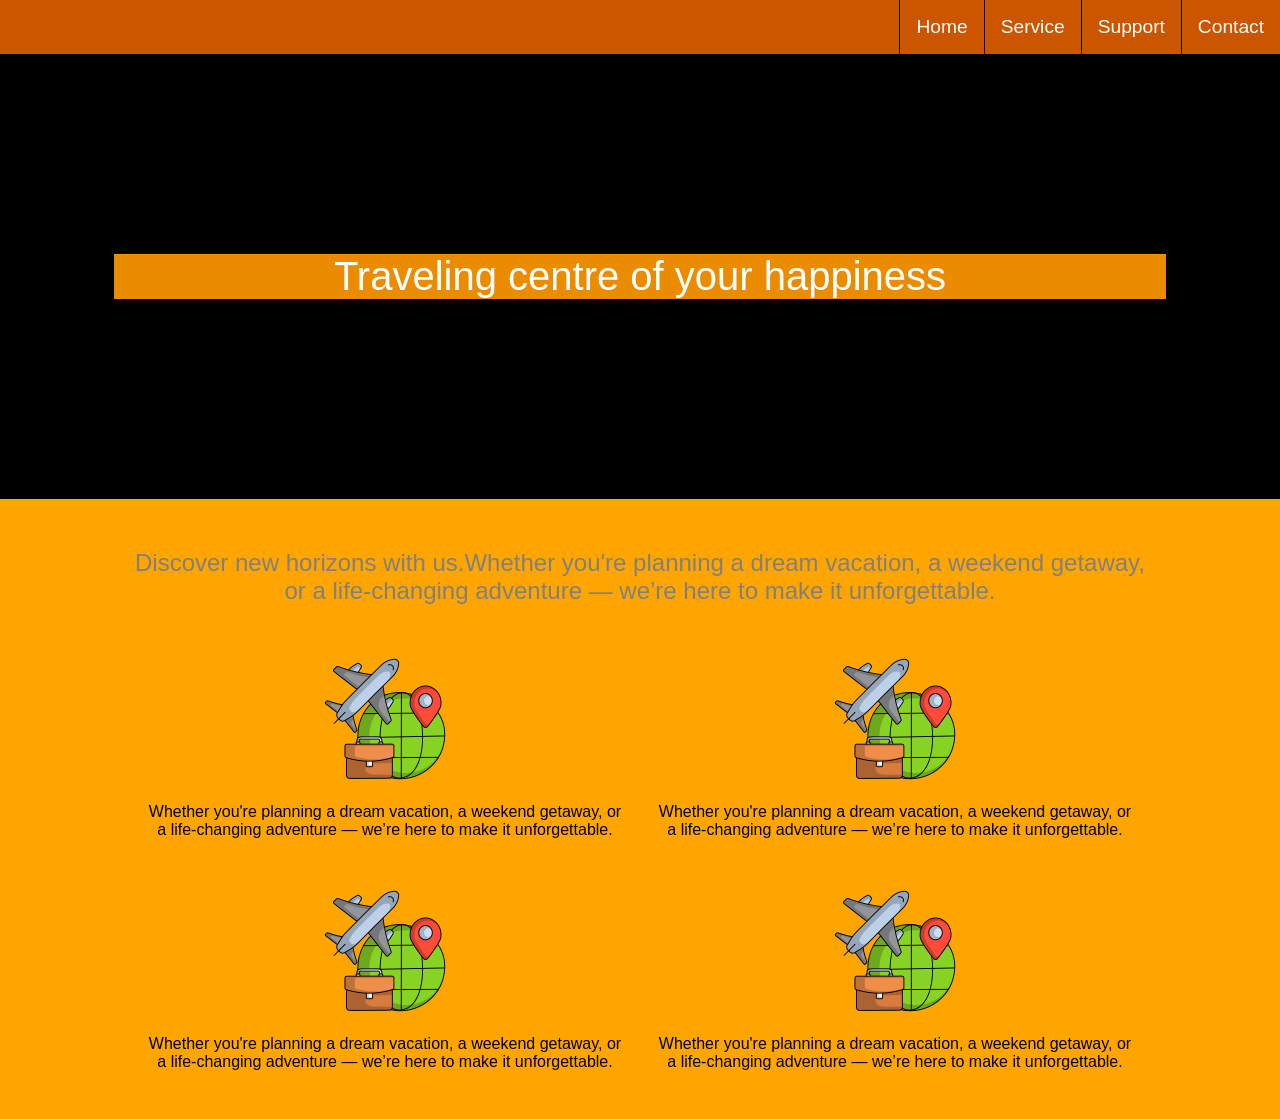
==== index.html @ 76f5f905 "Add files via upload" ====
<!DOCTYPE html>
<html lang="en">
  <head>
    <title>Argon`s project</title>
    <meta charset="utf-8">
    <meta name="description" content="This shows in preview to page">
    <link rel="icon" href="lin.ico">
    <link rel="stylesheet" href="style.css">
  </head>
  <body>
    <div class="nav">
      <ul>
        <li>Home</li>
        <li>Service</li>
        <li>Support</li>
        <li>Contact</li>
      </ul>
    </div>
    <div class="wrapper">
      <div class="image-area">
        <div class="image-text centered-container">Traveling centre of your happiness
        </div>
      </div>
      <div class="intro-text centered-container">Discover new horizons with us.Whether you're planning a dream vacation, a weekend getaway, or a life-changing adventure — we’re here to make it unforgettable.
      </div>
        <div class="services centered-container">
          <div class="single-service">
            <img src="images/abroad.png">
            <p>
              Whether you're planning a dream vacation, a weekend getaway, or a life-changing adventure — we’re here to make it unforgettable.
            </p>
          </div>
          <div class="single-service">
            <img src="images/abroad.png">
            <p>
              Whether you're planning a dream vacation, a weekend getaway, or a life-changing adventure — we’re here to make it unforgettable.
            </p>
          </div>
          <div class="single-service">
            <img src="images/abroad.png">
            <p>
              Whether you're planning a dream vacation, a weekend getaway, or a life-changing adventure — we’re here to make it unforgettable.
            </p>
          </div>
          <div class="single-service">
            <img src="images/abroad.png">
            <p>
              Whether you're planning a dream vacation, a weekend getaway, or a life-changing adventure — we’re here to make it unforgettable.
            </p>
          </div>
      </div>
    </div>
  </body>
<html>
---- style.css ----
body{
  background-color:orange;
  color: black;
  font-size: 16px;
  font-family: Arial, Helvetica, sans-serif;
  padding: 0px;
  margin: 0px;
}

.nav{
  background-color: #CC5500;
  color:white;
}

.nav ul{
  margin:0px;
  padding:0px;
  list-style-type:none;
  font-size:0px;
}

.nav ul li{
  padding:16px;
  text-align: center;
  font-size: 1.2rem;
  border-bottom: 1px solid black;
  transition: background-color 0.3s;
}

.nav ul li:hover{
  background-color: black;
}

.image-area{
  background-image:url('images/big-img.png');
  background-color: black;
  background-position: center center;
  background-size: cover;
  padding-top:200px;
  padding-bottom:200px;
}

.centered-container{
    max-width: 1020px;
    margin: 0px auto;
    padding: 0px 16px;
}

.image-text{
  text-align: center;
  background-color: #EB8C00;
  color: white;
  font-size: 2.5rem;
}

.intro-text{
  color: grey;
  font-size: 1.5rem;
  text-align: center;
  padding-top:50px;
  padding-bottom:50px;
}

.single-service{
  text-align: center;
  margin-bottom: 32px;
}

.single-service p{
  padding: 0px 16px;
}

@media screen and (min-width: 700px){
  .nav ul{
    text-align: right;
  }
  .nav ul li{
    display: inline-block;
    border-bottom: 0px;
    border-left: 1px solid black;
    text-align: left;
  }
  .single-service{
    width:50%;
    float:left;
  }
}
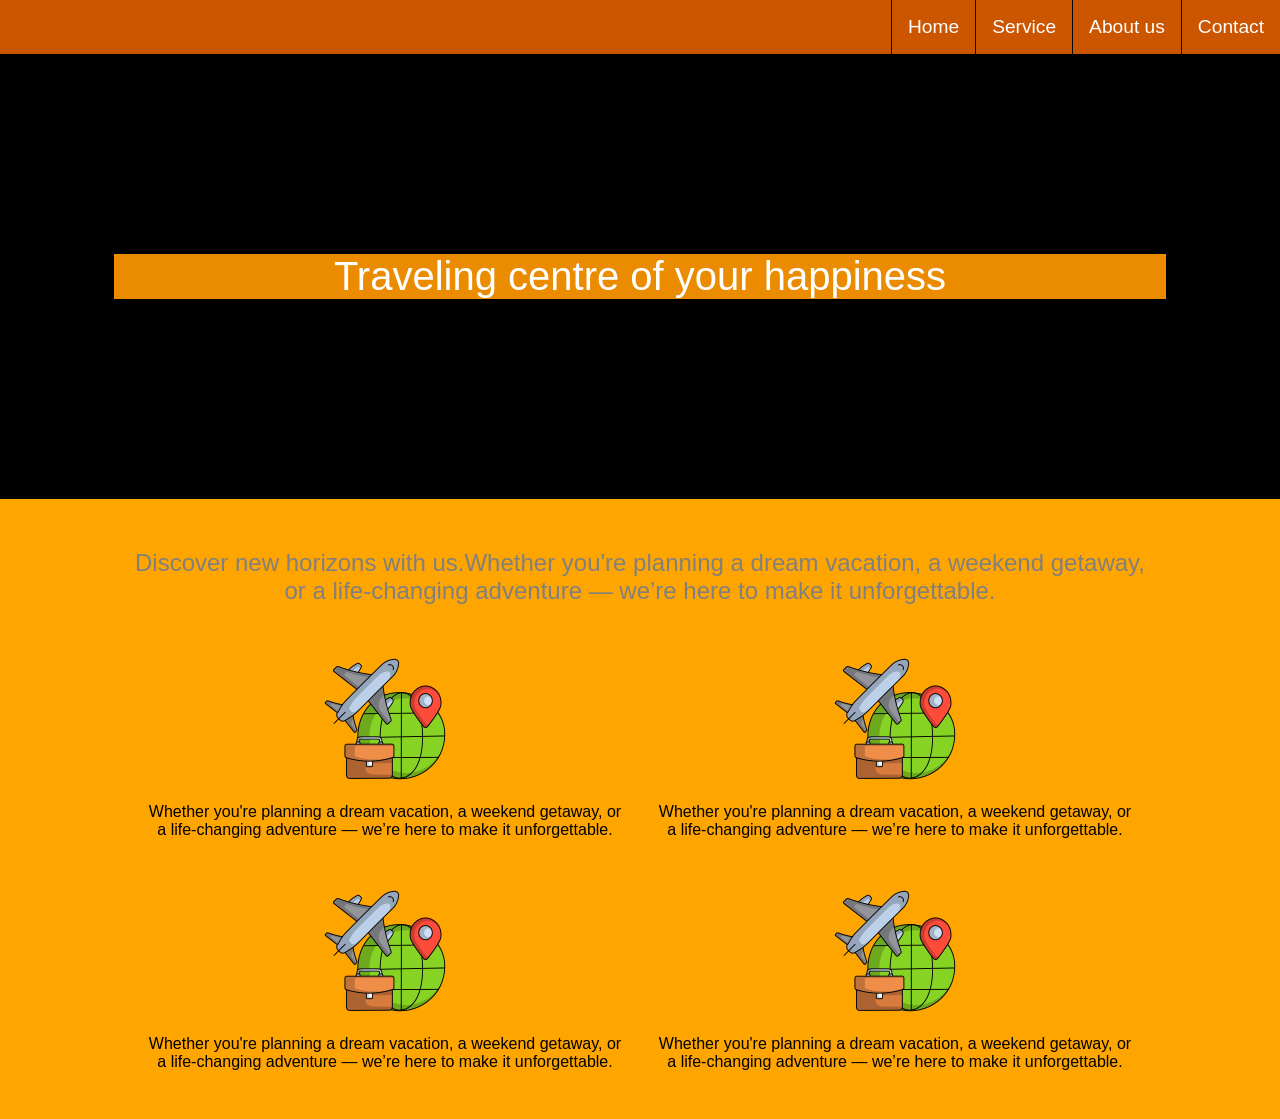
==== commit 8876bf2e: "Changed list of buttons" ====
--- a/index.html
+++ b/index.html
@@ -12,7 +12,7 @@
       <ul>
         <li>Home</li>
         <li>Service</li>
-        <li>Support</li>
+        <li>About us</li>
         <li>Contact</li>
       </ul>
     </div>
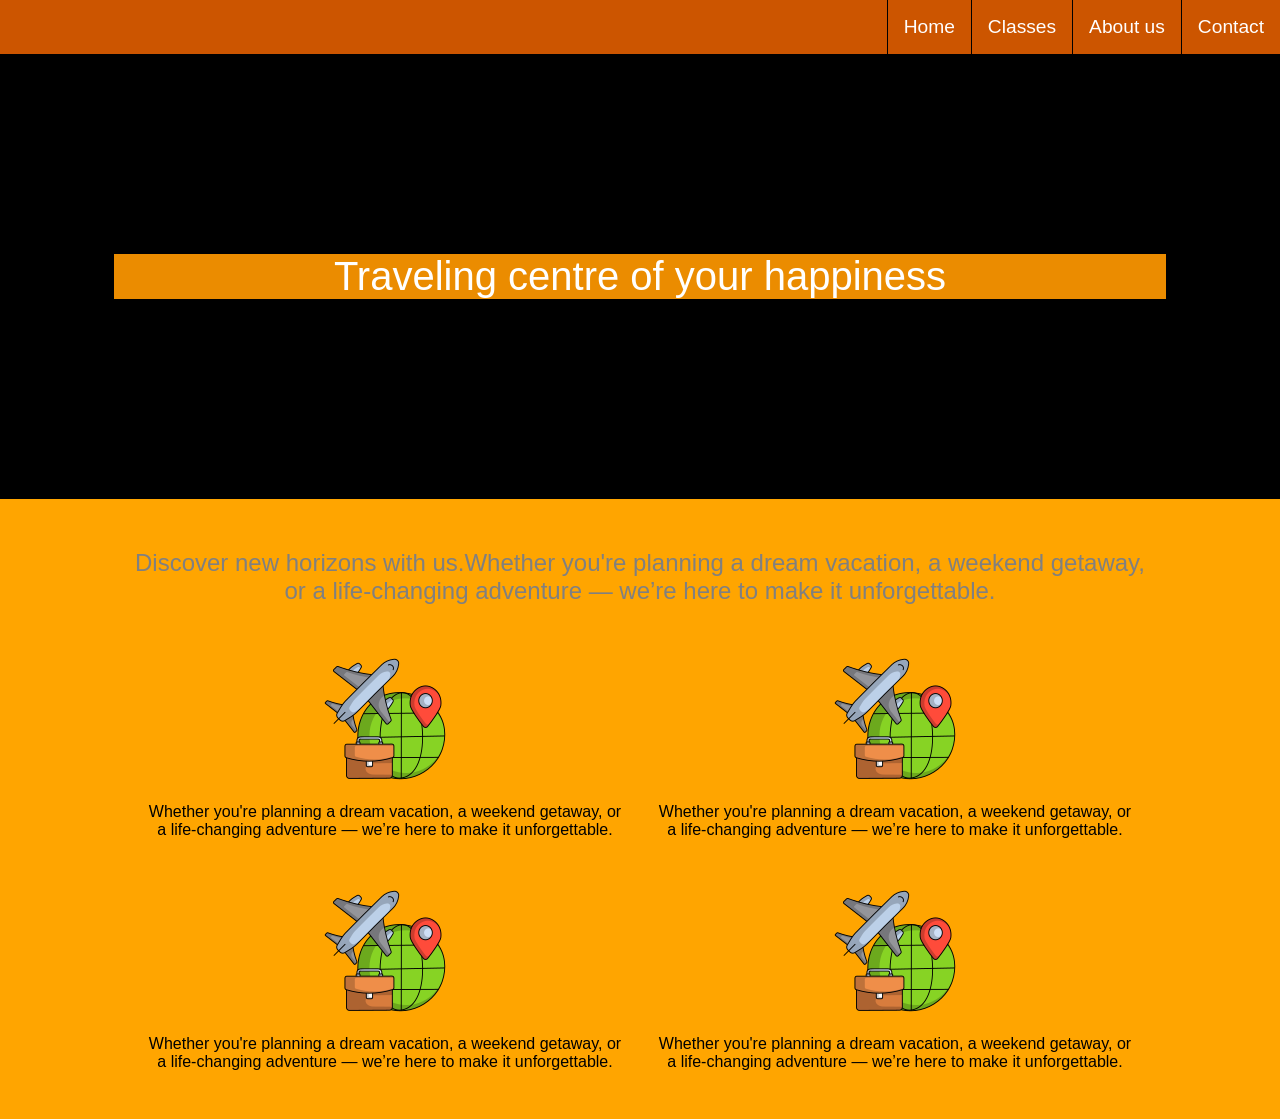
==== commit 00ccdd43: "added new option in bar list" ====
--- a/index.html
+++ b/index.html
@@ -11,7 +11,7 @@
     <div class="nav">
       <ul>
         <li>Home</li>
-        <li>Service</li>
+        <li>Classes</li>
         <li>About us</li>
         <li>Contact</li>
       </ul>
